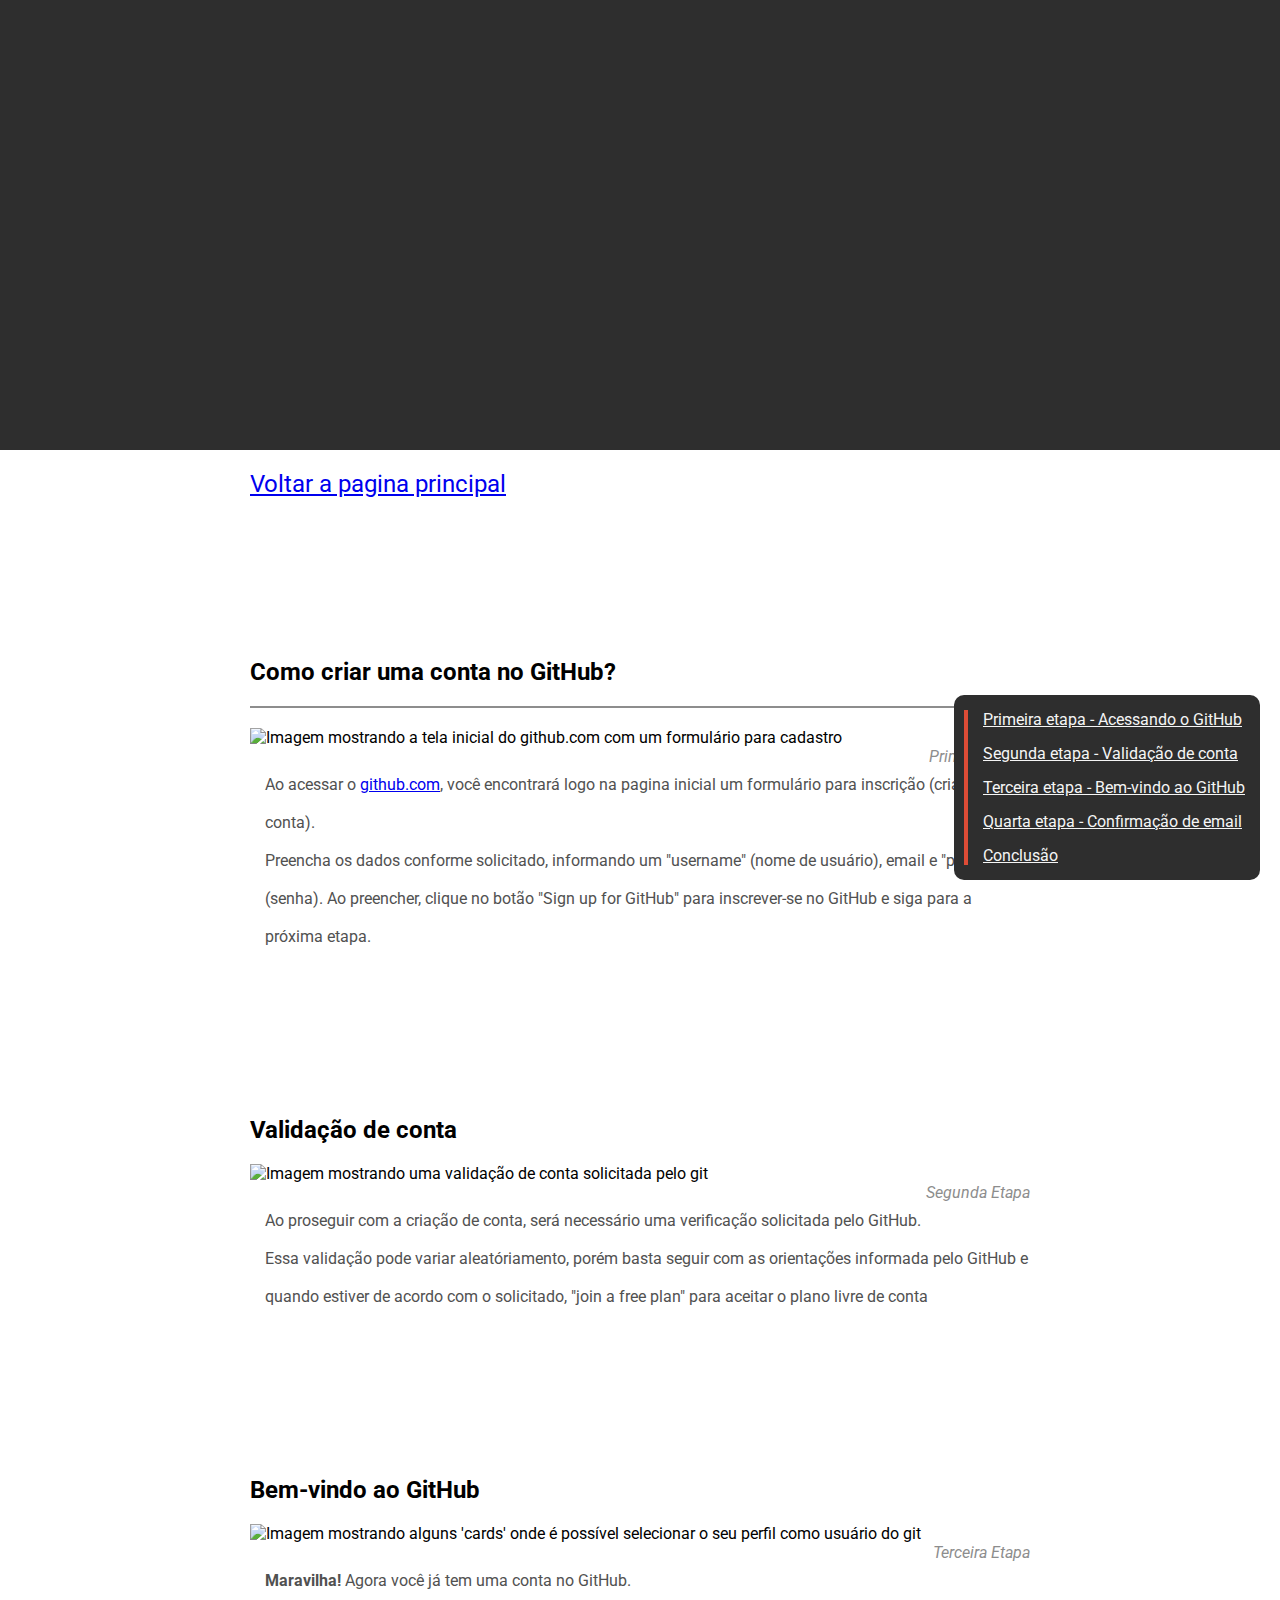
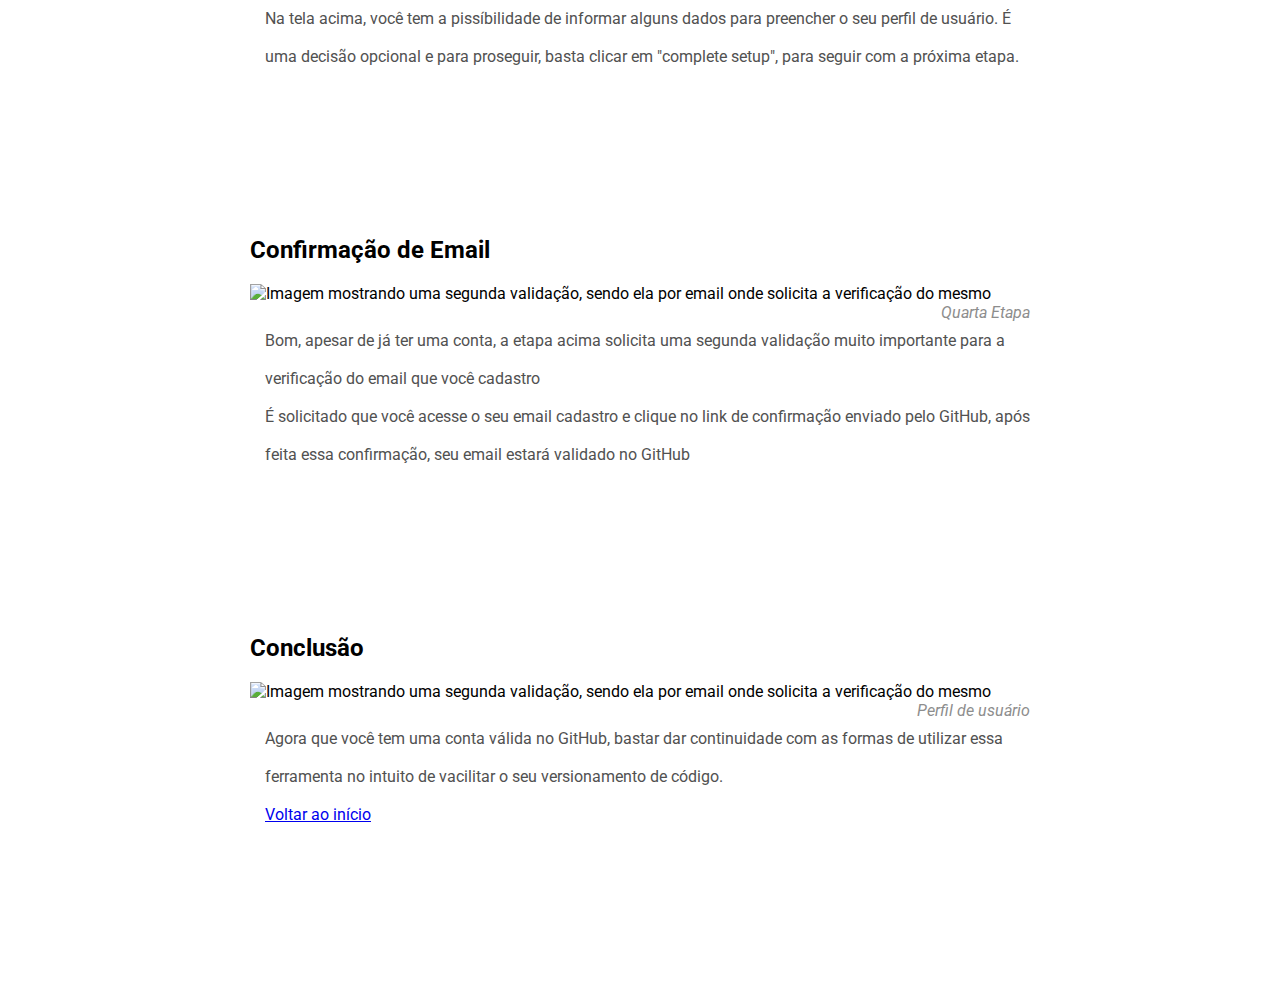
==== pages/criar-conta-git-hub.html @ ee3419eb "feature" ====
<!DOCTYPE html>
<html lang="pt">

<head>
  <meta charset="UTF-8">
  <meta name="viewport" content="width=device-width, initial-scale=1.0">
  <meta name="author" content="Grupo Fofurinhas" />
  <meta name="keywords" content="" />
  <meta name="description" content="Site desenvolvido com o intuito de explicar sobre o ecossistema GIT" />
  <link rel="shortcut icon" href="../assets/images/favicon.png" type="image/x-icon">
  <link rel="stylesheet" href="../assets/css/styles.css">
  <title>Git</title>
</head>

<body>
  <header>
    <nav>
      <ul>
        <li>
          <a href="#primeiraEtapa">Primeira etapa - Acessando o GitHub </a>
        </li>
        <li>
          <a href="#segundaEtapa">Segunda etapa - Validação de conta</a>
        </li>
        <li>
          <a href="#terceiraEtapa">Terceira etapa - Bem-vindo ao GitHub</a>
        </li>
        <li>
          <a href="#quartaEtapa">Quarta etapa - Confirmação de email</a>
        </li>
        <li>
          <a href="#conclusao">Conclusão</a>
        </li>
      </ul>
    </nav>
  </header>
  <main>
    <section>
      <a href="../index.html">Voltar a pagina principal</a>
    </section>
    <article id="primeiraEtapa">
      <h2>Como criar uma conta no GitHub?</h2>
      <hr>
      <figure class="img-center">
        <img src="../assets/images/criacao-de-conta/criar-conta_tela1.png"
          alt="Imagem mostrando a tela inicial do github.com com um formulário para cadastro">
        <figcaption>Primeira Etapa</figcaption>
      </figure>
      <p>Ao acessar o <a href="https://github.com" target="_blank">github.com</a>, você encontrará logo na pagina
        inicial um formulário para inscrição (criação de conta).</p>
      <p>Preencha os dados conforme solicitado, informando um "username" (nome de usuário), email e "password" (senha).
        Ao preencher, clique no botão "Sign up for GitHub" para inscrever-se no GitHub e siga para a próxima etapa.</p>
    </article>
    <article id="segundaEtapa">
      <h2>Validação de conta</h2>
      <figure class="img-center">
        <img src="../assets/images/criacao-de-conta/criar-conta_tela2.png"
          alt="Imagem mostrando uma validação de conta solicitada pelo git">
        <figcaption>Segunda Etapa</figcaption>
      </figure>
      <p>Ao proseguir com a criação de conta, será necessário uma verificação solicitada pelo GitHub.</p>
      <p>Essa validação pode variar aleatóriamento, porém basta seguir com as orientações informada pelo GitHub e quando
        estiver de acordo com o solicitado, "join a free plan" para aceitar o plano livre de conta</p>
    </article>
    <article id="terceiraEtapa">
      <h2>Bem-vindo ao GitHub</h2>
      <figure class="img-center">
        <img src="../assets/images/criacao-de-conta/criar-conta_tela3.png"
          alt="Imagem mostrando alguns 'cards' onde é possível selecionar o seu perfil como usuário do git">
        <figcaption>Terceira Etapa</figcaption>
      </figure>
      <p><b>Maravilha!</b> Agora você já tem uma conta no GitHub.</p>
      <p>Na tela acima, você tem a pissíbilidade de informar alguns dados para preencher o seu perfil de usuário. É uma
        decisão opcional e para proseguir, basta clicar em "complete setup", para seguir com a próxima etapa.</p>
    </article>
    <article id="quartaEtapa">
      <h2>Confirmação de Email</h2>
      <figure class="img-center">
        <img src="../assets/images/criacao-de-conta/criar-conta_tela5.png"
          alt="Imagem mostrando uma segunda validação, sendo ela por email onde solicita a verificação do mesmo">
        <figcaption>Quarta Etapa</figcaption>
      </figure>
      <p>Bom, apesar de já ter uma conta, a etapa acima solicita uma segunda validação muito importante para a
        verificação do email que você cadastro</p>
      <p>
        É solicitado que você acesse o seu email cadastro e clique no link de confirmação enviado pelo GitHub, após
        feita essa confirmação, seu email estará validado no GitHub
      </p>
    </article>
    <article id="conclusao">
      <h2>Conclusão</h2>
      <figure class="img-center">
        <img src="../assets/images/criacao-de-conta/criar-conta_tela6.png"
          alt="Imagem mostrando uma segunda validação, sendo ela por email onde solicita a verificação do mesmo">
        <figcaption>Perfil de usuário</figcaption>
      </figure>
      <p>
        Agora que você tem uma conta válida no GitHub, bastar dar continuidade com as formas de utilizar essa ferramenta
        no intuito de vacilitar o seu versionamento de código.
      </p>
      <p>
        <a href="#primeiraEtapa">Voltar ao início</a>
      </p>
    </article>
  </main>
  <footer></footer>
</body>

</html>
---- assets/css/styles.css ----
@import url("https://fonts.googleapis.com/css2?family=Roboto:wght@300;400;700&display=swap");

* {
  box-sizing: border-box;
  outline: 0;
  margin: 0;
  padding: 0;
}
body {
  background: #ffffff;
  font-family: "Roboto", sans-serif;
}

header {
  width: 100%;
  height: 450px;
  max-width: 1920px;
  margin-bottom: 20px;
  background: #2e2e2e;
}
header {
  background: #2e2e2e url("../images/git-logo-banner.svg") no-repeat center
    center;
  background-size: 50%;
}
nav {
  right: 20px;
  border-radius: 10px;
  bottom: 20px;
  position: fixed;
  background: #2e2e2e;
  padding-left: 10px;
  max-width: 332px;
}
nav ul {
  list-style: none;
  border-left: 4px solid #de4c36;
}
nav ul li a {
  font: 400 16px "Roboto", sans-serif;
  color: #f5f5f5;
}
nav ul li a:hover {
  color: #dd5d49;
}
nav ul li {
  margin: 15px;
}
main {
  max-width: 780px;
  width: 100%;
  margin: 0 auto;
}
main section {
  font: normal 24px "Roboto";
}

article {
  margin: 160px 0px;
}
article h2 {
  margin: 20px 0;
}
article p {
  margin-left: 15px;
  line-height: 38px;
  color: #515151;
}
article .referencia {
  margin: 22px 0px;
  float: right;
  font-size: 16px;
}
.img-center {
  margin: 10px 0px;
}
.img-center img {
  margin: 0 auto;
  display: block;
  max-width: 100%;
  height: auto;
}

.lista-tutorial-linux,
.lista-tutorial-windows {
  font-size: 20px;
  background: #f5f5f5;
  padding: 10px 5px 10px 46px;
  border-left: 5px solid #de4c36;
  color: #2e2e2e;
  margin-left: 15px;
}
.lista-tutorial-linux li,
.lista-tutorial-windows li {
  margin: 10px 0;
}
.lista-tutorial-linux ul,
.lista-tutorial-linux ul {
  margin-left: 20px;
}
.texto-obs {
  font-size: 16px;
  color: #de4c36;
}
.margin-h3 {
  margin: 20px 5px;
}
.img-center {
  margin: 0 auto;
  display: block;
}
figure figcaption {
  text-align: end;
  font-style: italic;
  color: #8d8d8d;
}
ul > h3 {
  margin: 22px 0px;
  color: #de4c36;
}
hr {
  border: 1px solid #8d8d8d;
  margin: 20px 0px;
  clear: both;
}
code {
  font-size: 16px;
}
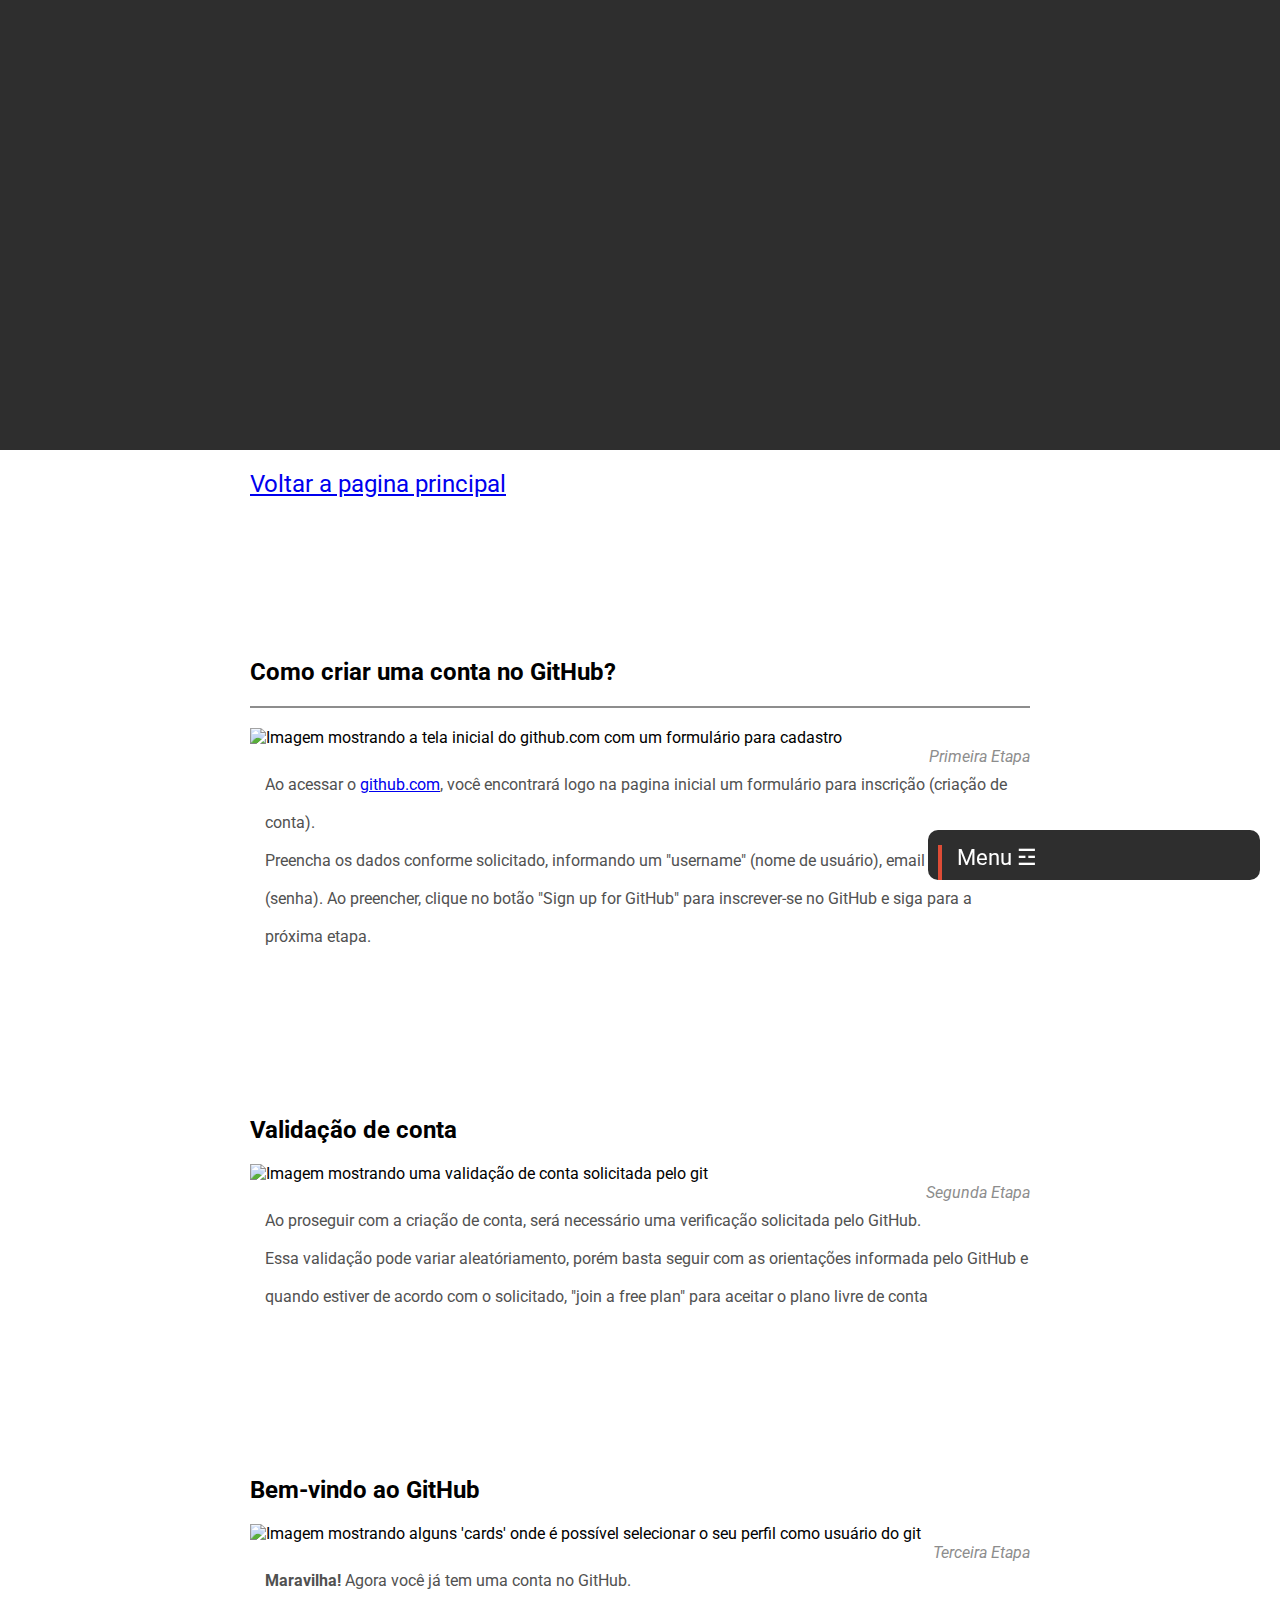
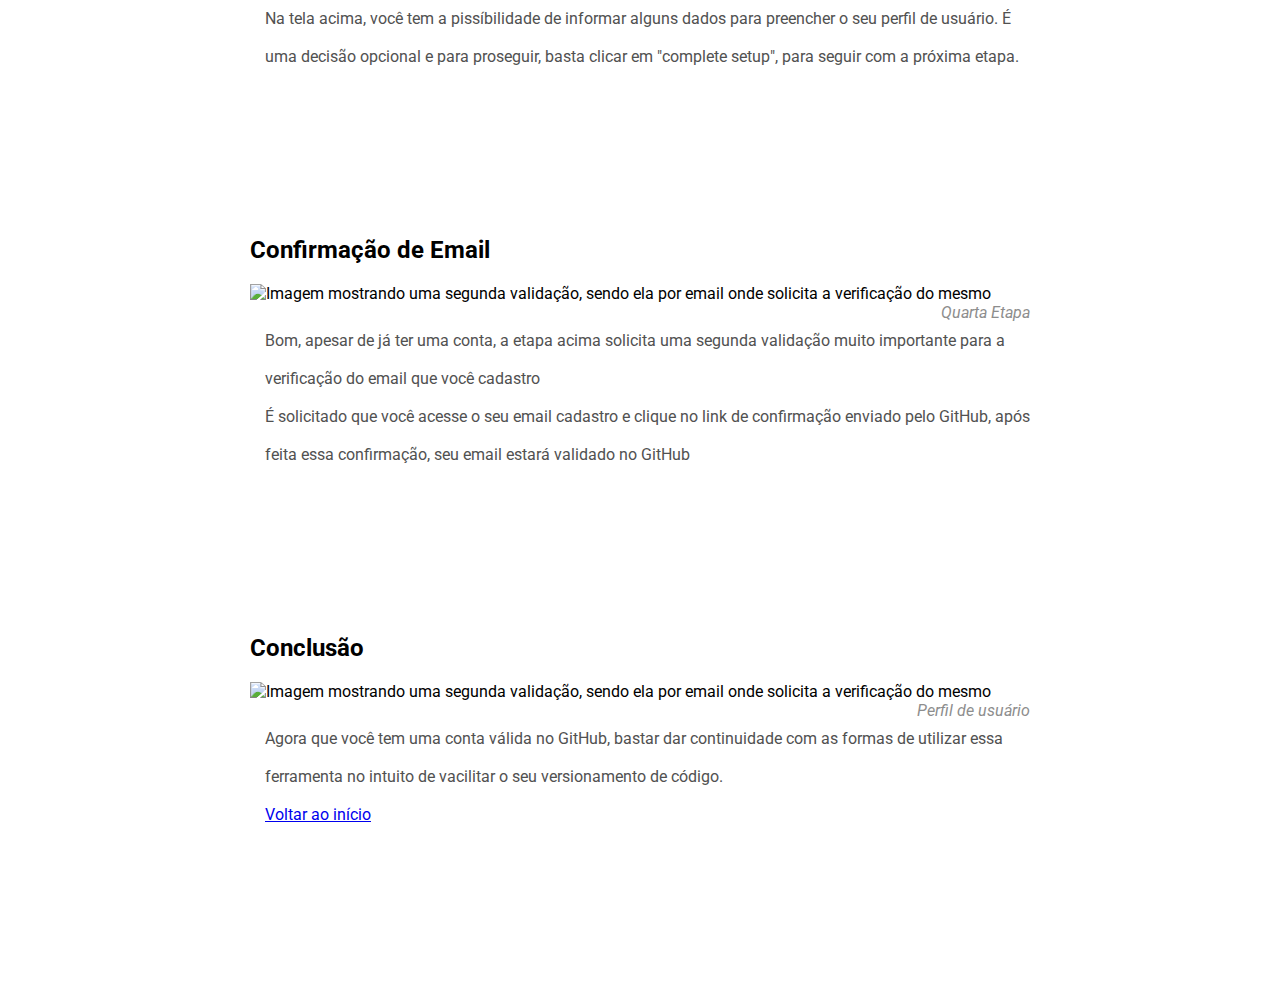
==== commit b4da681f: "feature navbar" ====
--- a/pages/criar-conta-git-hub.html
+++ b/pages/criar-conta-git-hub.html
@@ -16,6 +16,9 @@
   <header>
     <nav>
       <ul>
+        <li class="titulo-list">
+          Menu &#x2632;
+        </li>
         <li>
           <a href="#primeiraEtapa">Primeira etapa - Acessando o GitHub </a>
         </li>
--- a/assets/css/styles.css
+++ b/assets/css/styles.css
@@ -30,7 +30,21 @@
   position: fixed;
   background: #2e2e2e;
   padding-left: 10px;
-  max-width: 332px;
+  width: 332px;
+  overflow: hidden;
+  transition: 300ms ease;
+}
+.titulo-list {
+  color: #ffffff;
+  font-size: 22px;
+}
+@media screen and (max-width: 1500px) {
+  nav {
+    height: 50px;
+  }
+  nav:hover {
+    height: auto;
+  }
 }
 nav ul {
   list-style: none;
